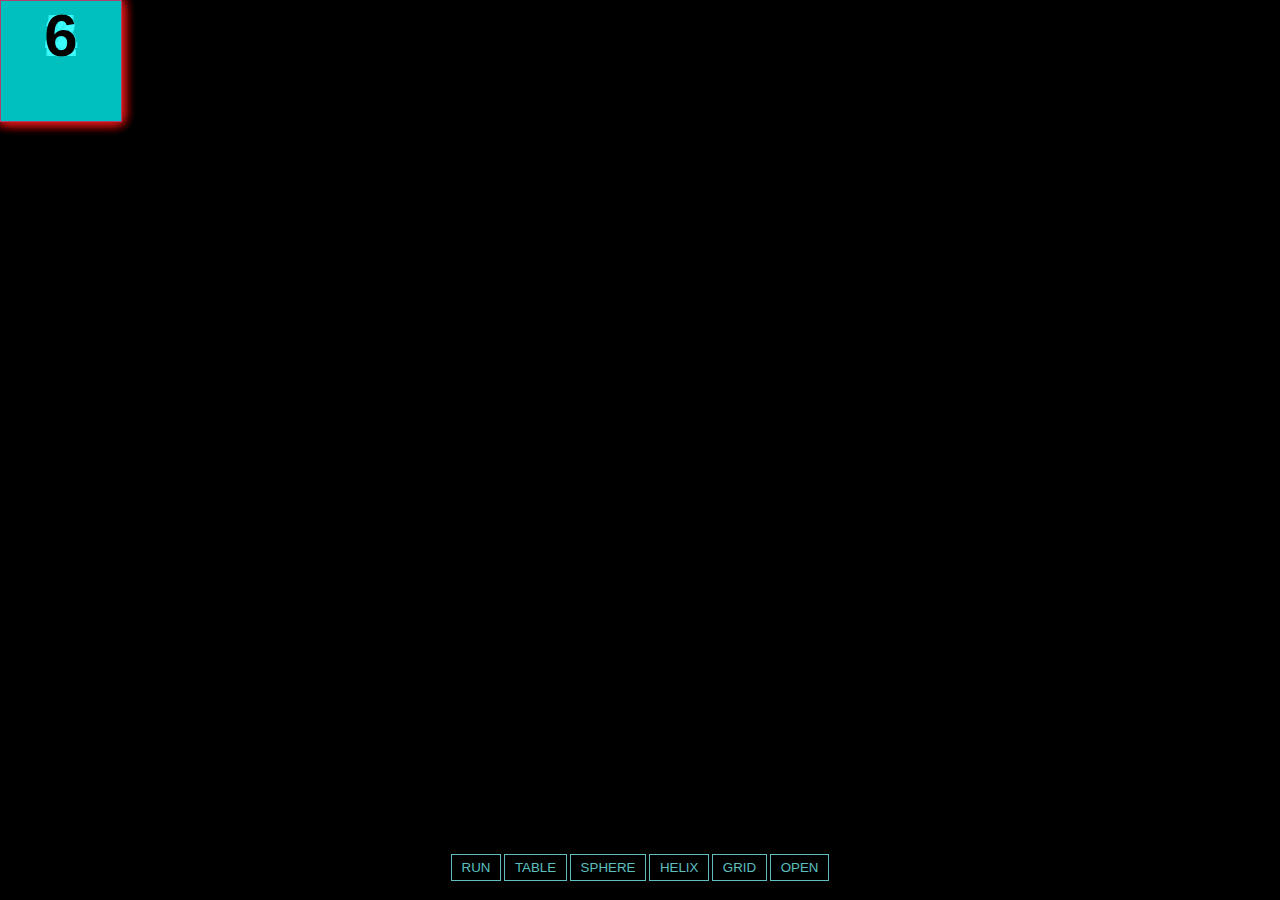
==== index.html @ 1707afa0 "Update index.html" ====
<!DOCTYPE html>
<html>
<head>
    
    <meta charset="utf-8">
    <meta name="viewport" content="width=device-width, user-scalable=no, minimum-scale=1.0, maximum-scale=1.0">
    <title>yyj-blog<带给你不一样的体验></title>
    <style>
        html, body {
            height: 100%;
        }
        body {
            background-color: #000000;
            margin: 0;
            font-family: Helvetica, sans-serif;;
            overflow: hidden;
        }
        a {
            color: #ffffff;
        }
        #info {
            position: absolute;
            width: 100%;
            color: #ffffff;
            padding: 5px;
            font-family: Monospace;
            font-size: 13px;
            font-weight: bold;
            text-align: center;
            z-index: 1;
        }
        #menu {
            position: absolute;
            bottom: 20px;
            width: 100%;
            text-align: center;
        }
        .element {
            width: 120px;
            height: 160px;
          /*  box-shadow: 0px 0px 12px rgba(250,25,25,0.5);*/
          box-shadow: 0px 0px 5px rgba(222, 11, 70, 0.77);
            border: 1px solid rgba(222, 11, 70, 0.77);
            text-align: center;
            cursor: default;
        }
        .element:hover {
            box-shadow: 0px 0px 12px rgba(0,255,255,0.75);
            border: 1px solid rgba(127,255,255,0.75);
        }
        .element .number {
            position: absolute;
            top: 20px;
            right: 20px;
            font-size: 12px;
            color: rgba(127,255,255,0.75);
        }
        .element .symbol {
            position: absolute;
            top: 40px;
            left: 0px;
            right: 0px;
            font-size: 60px;
            font-weight: bold;
            color: rgba(255,255,255,0.75);
            /*text-shadow: 0 0 10px rgba(0,255,255,0.95);*/
        }
        .element .sy {
            position: absolute;
            top: 40px;
            left: 0px;
            right: 0px;
            font-size: 10px;
            font-weight: bold;
            color: rgba(255,255,255,0.4);
            text-shadow: 0 7px 10px rgba(0,255,0,1);
        }
          #iframe1
     {     width: 100%; height: 100%;
    background-color: rgba(0,0,0,0.3);
     overflow: hidden;
     }
      #text1
       {
    	width: 300px;
    	height: 400px;
    	  background-color: rgba(0,127,127,0.1);
    	 color: rgba(255,255,255,0.7);
         text-shadow: 0 0 10px rgba(0,255,255,0.5);
       }
        .element .details {
            position: absolute;
            bottom: 15px;
            left: 0px;
            right: 0px;
            font-size: 12px;
            color: rgba(250,250,250,0.75);
        }
        button {
            color: rgba(127,255,255,0.75);
            background: transparent;
            outline: 1px solid rgba(127,255,255,0.75);
            border: 0px;
            padding: 5px 10px;
            cursor: pointer;
        }
        button:hover {
            background-color: rgba(0,255,255,0.5);
        }
        button:active {
            color: #000000;
            background-color: rgba(0,255,255,0.75);
        }
           }
        #cube
        {
        width: 120px;
         height: 120px;
    /*    -webkit-perspective:45;*/
         -webkit-transform-style: -webkit-preserve-3d;
     /*    left: 45%;*/
        
    /*     
       position: relative;*/
        }
        .element1 
        {   -webkit-transform-style: -webkit-preserve-3d;
            width: 120px;
            height: 120px;
            box-shadow: 0px 0px 12px rgba(250,25,25,0.5);
            position: absolute;
            border: 1px solid rgba(222, 11, 70, 0.7);
            text-align: center;
             font-size: 60px;
            font-weight: bold;
            color: rgba(255,255,255,0.75);
        }
        .element1:hover
        {
         color: #000000;
        background-color: rgba(0,255,255,0.75);   
        }
 
    </style>
</head>
<body>
<script src="./js/three.min.js"></script>
<script src="./js/tween.min.js"></script>
<script src="./js/TrackballControls.js"></script>
<script src="./js/CSS3DRenderer.js"></script>
<div id='cube'>
     <div class="element1" id='cube1'>1</div>
     <div class="element1" id='cube2'>2</div>
     <div class="element1" id='cube3'>3</div>
     <div class="element1" id='cube4'>4</div>
     <div class="element1" id='cube5'>5</div>
     <div class="element1" id='cube6'>6</div>
    </div>



<div id="container"></div>

<div id="menu">
    <button onclick='run()' id='run'>RUN</button>
    <button id="table">TABLE</button>
    <button id="sphere">SPHERE</button>
    <button id="helix">HELIX</button>
    <button id="grid">GRID</button>
    <button id="bt1">OPEN</button>
</div>

<script>
     var table = [
        "♂", "垃圾回收站", " ", 10, 4,
        "♀", "小黄网", " ", 11, 4,
        "☆", "MMD专区", " ", 12, 4,
        "", "", "", 11, 5,
        " ", "", " ", 11, 7
     
    ];
    var camera, scene, renderer;
    var controls;
    var objects = [];
    var targets = { table: [], sphere: [], helix: [], grid: [] };
    init();
    animate();
    function init() {
        camera = new THREE.PerspectiveCamera( 40, window.innerWidth / window.innerHeight, 1, 10000 );
        camera.position.z = 1500;
        scene = new THREE.Scene();
        // table
        for ( var i = 0; i < table.length; i += 5 ) {
            if(i/5==4)
            {
           	
            var element = document.createElement('iframe');
            element.className = 'element';
         
             element.id='iframe1';
            var object = new THREE.CSS3DObject( element );
            object.position.x = Math.random() * 4000 - 2000;
            object.position.y = Math.random() * 4000 - 2000;
            object.position.z = Math.random() * 4000 - 2000;
            scene.add( object );
                    
           
            objects.push( object );
          //  element.src="./frame.html";
            element.style.display='none';
            element.style.width='600px';
            element.style.height='300px';
           
          
            }
            else
        {
          if(i/5<=2)
       {
       	  var element = document.createElement( 'a' );
       }
          else
       {
       	  var element = document.createElement( 'div' );
       }
            element.className = 'element';
            element.style.backgroundColor = 'rgba(0,127,127,' + ( Math.random() * 0) + ')';
     if(i/5==0)
     {
     	element.href="https://www.baidu.com";
     }
     if(i/5==1)
     {
     	element.href="https://www.baidu.com";
     }
     if(i/5==2)
     {
     	element.href="./mmd-index.html";
     }
          
            var number = document.createElement( 'div' );
            number.className = 'number';
            number.textContent = (i/5) + 1;
            element.appendChild( number );
            var symbol = document.createElement( 'div' );
            if(i/5!=3)
            symbol.className = 'symbol';
            else symbol.className='sy';
            symbol.textContent =table[ i ];
            element.appendChild( symbol );
            var details = document.createElement( 'div' );
            details.className = 'details';
            details.innerHTML = table[ i + 1 ] + '<br>' + table[ i + 2 ];
            element.appendChild( details );
            var object = new THREE.CSS3DObject( element );
            object.position.x = Math.random() * 4000 - 2000;
            object.position.y = Math.random() * 4000 - 2000;
            object.position.z = Math.random() * 4000 - 2000;
            scene.add( object );
            objects.push( object );
            //
            if(i/5==3)
            {
            element.id='editor';
           element.innerHTML="<textarea id='text1' autofocus></textarea>";
          element.style.display='none';
          element.style.overflow='hidden';
          element.style.width='304px';
          element.onclick=function()
          {
          	document.getElementById('text1').focus();
          }
         
           }//if
           }
            var object = new THREE.Object3D();
            object.position.x = ( table[ i + 3 ] * 140 ) - 1550;//1330;
            object.position.y = - ( table[ i + 4 ] * 180 ) + 1000;//990;
         
            targets.table.push( object );
        }
          var movz=-320;
        var e2=document.getElementById('cube1');
           var object1 = new THREE.CSS3DObject(e2);
            object1.position.x = ( 11 * 140 ) - 1550;
            object1.position.y = -( 6* 180 ) + 1000;
            object1.position.z = 120+movz;
            
            scene.add( object1 ); 
        var e2=document.getElementById('cube2');
           var object1 = new THREE.CSS3DObject(e2);
            object1.position.x = ( 11 * 140 ) - 1550;
            object1.position.y = -( 6* 180 ) + 1000;
            object1.position.z = 0+movz;
            object1.rotation.y=Math.PI;
            
            scene.add( object1 ); 
            var e2=document.getElementById('cube3');
           var object1 = new THREE.CSS3DObject(e2);
            object1.position.x = ( 11 * 140 ) - 1550+60;
            object1.position.y = -( 6* 180 ) + 1000;
            object1.position.z = 60+movz;
            object1.rotation.y=Math.PI/2;
            scene.add( object1 ); 
           
            var e2=document.getElementById('cube4');
           var object1 = new THREE.CSS3DObject(e2);
            object1.position.x = ( 11 * 140 ) - 1550-60;
            object1.position.y = -( 6* 180 ) + 1000;
            object1.position.z = 60+movz;
           object1.rotation.y=-Math.PI/2;
            scene.add( object1 ); 
           
           var e2=document.getElementById('cube5');
           var object1 = new THREE.CSS3DObject(e2);
            object1.position.x = ( 11 * 140 ) - 1550;
            object1.position.y = -( 6* 180 ) + 1000+60;
            object1.position.z = 60+movz;
            object1.rotation.x=-Math.PI/4*2;
          
            scene.add( object1 ); 
            var e2=document.getElementById('cube6');
           var object1 = new THREE.CSS3DObject(e2);
            object1.position.x = ( 11 * 140 ) - 1550;
            object1.position.y = -( 6* 180 ) + 1000-60;
            object1.position.z = 60+movz;
            //object1.rotation.y=Math.PI/2;
           // object1.rotation.z=-Math.PI/2;
            object1.rotation.x=Math.PI/4*2;
            scene.add( object1 ); 
            
        // sphere
        var vector = new THREE.Vector3();
        for ( var i = 0, l = objects.length; i < l; i ++ ) {
            var phi = Math.acos( -1 + ( 2 * i ) / l );
            var theta = Math.sqrt( l * Math.PI ) * phi;
            var object = new THREE.Object3D();
            object.position.x = 800 * Math.cos( theta ) * Math.sin( phi );
            object.position.y = 800 * Math.sin( theta ) * Math.sin( phi );
            object.position.z = 800 * Math.cos( phi );
            vector.copy( object.position ).multiplyScalar( 2 );
            object.lookAt( vector );
            targets.sphere.push( object );
        }
        // helix
        var vector = new THREE.Vector3();
        for ( var i = 0, l = objects.length; i < l; i ++ ) {
            var phi = i * 0.175 + Math.PI;
            var object = new THREE.Object3D();
            object.position.x = 900 * Math.sin( phi );
            object.position.y = - ( i * 8 ) + 450;
            object.position.z = 900 * Math.cos( phi );
            vector.x = object.position.x * 2;
            vector.y = object.position.y;
            vector.z = object.position.z * 2;
            object.lookAt( vector );
            targets.helix.push( object );
        }
        // grid
        for ( var i = 0; i < objects.length; i ++ ) {
            var object = new THREE.Object3D();
            object.position.x = ( ( i % 5 ) * 400 ) - 800;
            object.position.y = ( - ( Math.floor( i / 5 ) % 5 ) * 400 ) + 800;
            object.position.z = ( Math.floor( i / 25 ) ) * 1000 - 2000;
            targets.grid.push( object );
        }
        //
        renderer = new THREE.CSS3DRenderer();
        renderer.setSize( window.innerWidth, window.innerHeight );
        renderer.domElement.style.position = 'absolute';
        document.getElementById( 'container' ).appendChild( renderer.domElement );
        //
        controls = new THREE.TrackballControls( camera, renderer.domElement );
        controls.rotateSpeed = 0.5;
        controls.minDistance = 500;
        controls.maxDistance = 6000;
        controls.addEventListener( 'change', render );
        //////////////////////////////////////
//////////////////////////
        var button = document.getElementById( 'bt1' );
        button.addEventListener( 'click', function ( event ) {
            var ed=document.getElementById('editor');
		    var bt=document.getElementById('bt1');
		bt.value="CLOSE";
		if(ed.style.display=='none') 
		{
			ed.style.display='block';
		
		document.getElementById('iframe1').style.display='block';
        
		 //document.getElementById('iframe1').contentWindow.document.body.contentEditable= "true";
			bt.value="CLOSE";
		}
		else 
		{
			ed.style.display='none';
            //document.getElementById('frame1').style.disabled=true;
          document.getElementById('iframe1').style.display='none';
			bt.value="OPEN";
            document.getElementById('run').disable;
		}
        }, false );
        ///////////////////////
         var button = document.getElementById( 'table' );
        button.addEventListener( 'click', function ( event ) {
            transform( targets.table, 2000 );
        }, false );
        var button = document.getElementById( 'sphere' );
        button.addEventListener( 'click', function ( event ) {
            transform( targets.sphere, 2000 );
        }, false );
        var button = document.getElementById( 'helix' );
        button.addEventListener( 'click', function ( event ) {
            transform( targets.helix, 2000 );
        }, false );
        var button = document.getElementById( 'grid' );
        button.addEventListener( 'click', function ( event ) {
            transform( targets.grid, 2000 );
        }, false );
        transform( targets.table, 1000 );
        //
        window.addEventListener( 'resize', onWindowResize, false );
    }
       function run()
       {
     
       	 {
             var text = document.getElementById('text1').value; 
             iframe = document.getElementById('iframe1'); 
  
           // document.getElementById('text1').value="";
           // 先清空iframe  
        iframe.contentWindow.document.body.innerHTML=text;  
         // "<script>"+text+"</"+"script>"
                //将输入框内的数据传给iframe  
             //iframe.contentDocument.write(text);  
               }  
    
        
        
       }
    function transform( targets, duration ) {
        TWEEN.removeAll();
        for ( var i = 0; i < objects.length; i ++ ) {
            var object = objects[ i ];
            var target = targets[ i ];
            new TWEEN.Tween( object.position )
                    .to( { x: target.position.x, y: target.position.y, z: target.position.z }, Math.random() * duration + duration )
                    .easing( TWEEN.Easing.Exponential.InOut )
                    .start();
            new TWEEN.Tween( object.rotation )
                    .to( { x: target.rotation.x, y: target.rotation.y, z: target.rotation.z }, Math.random() * duration + duration )
                    .easing( TWEEN.Easing.Exponential.InOut )
                    .start();
        }
        new TWEEN.Tween( this )
                .to( {}, duration * 2 )
                .onUpdate( render )
                .start();
    }
    function onWindowResize() {
        camera.aspect = window.innerWidth / window.innerHeight;
        camera.updateProjectionMatrix();
        renderer.setSize( window.innerWidth, window.innerHeight );
        render();
    }
    function animate() {
        requestAnimationFrame( animate );
        TWEEN.update();
        controls.update();
    }
    function render() {
        renderer.render( scene, camera );
    }
</script>
</body>
</html>
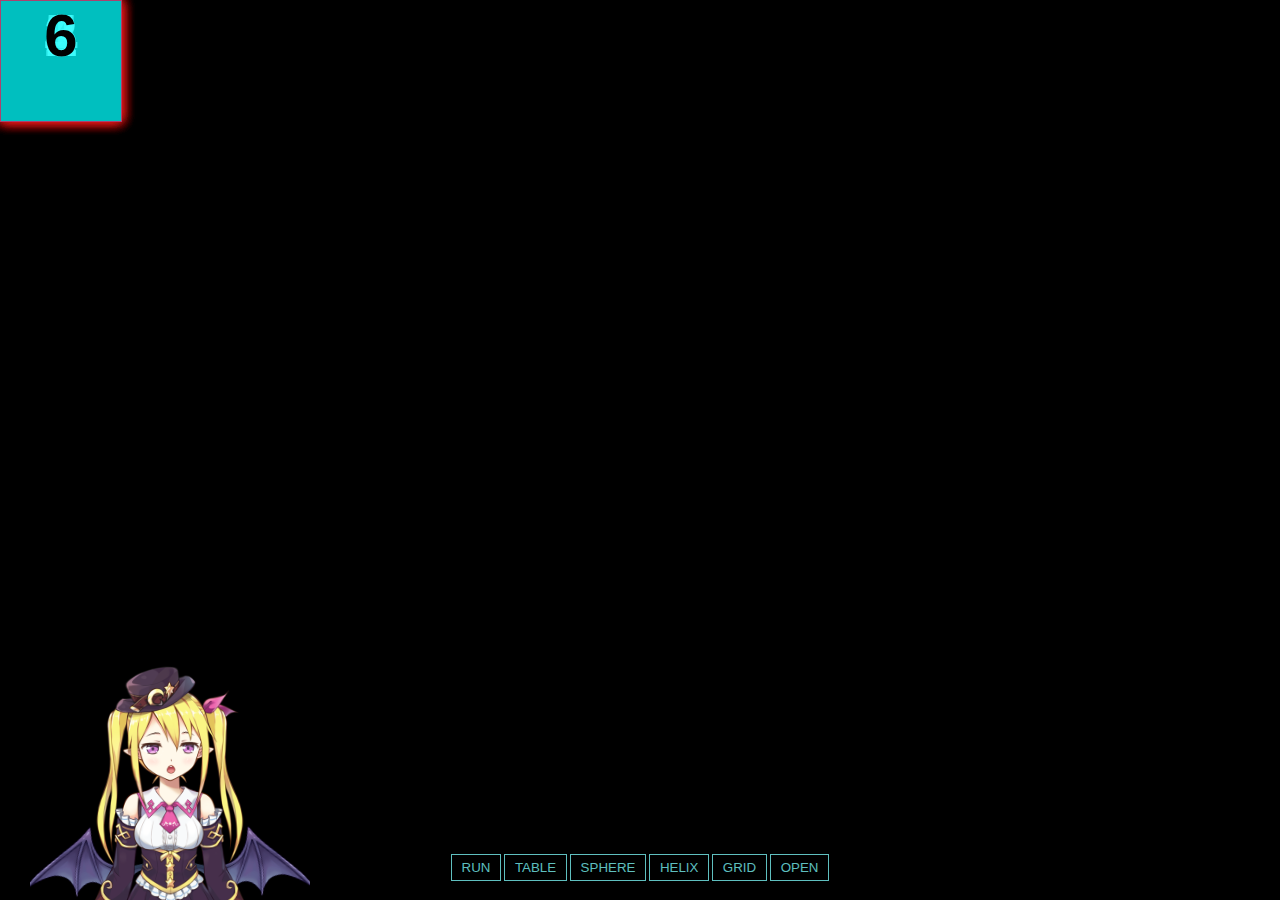
==== commit 27027027: "Update index.html" ====
--- a/index.html
+++ b/index.html
@@ -4,6 +4,7 @@
     
     <meta charset="utf-8">
     <meta name="viewport" content="width=device-width, user-scalable=no, minimum-scale=1.0, maximum-scale=1.0">
+    <link rel="stylesheet" href="/live2d/css/live2d.css" />
     <title>yyj-blog<带给你不一样的体验></title>
     <style>
         html, body {
@@ -156,9 +157,22 @@
      <div class="element1" id='cube5'>5</div>
      <div class="element1" id='cube6'>6</div>
     </div>
-
-
-
+<!-- 插入 live2d -->
+<div id="landlord">
+<div class="message" style="opacity:0"></div>
+<canvas id="live2d" width="280" height="250" class="live2d"></canvas>
+<div class="hide-button">隐藏</div>
+</div>
+<script type="text/javascript">
+    var message_Path = '/live2d/'
+    var home_Path = 'https://haremu.com/'  //此处修改为你的域名，必须带斜杠
+</script>
+<script type="text/javascript" src="/live2d/js/live2d.js"></script>
+<script type="text/javascript" src="/live2d/js/message.js"></script>
+<script type="text/javascript">
+    loadlive2d("live2d", "/live2d/model/tia/model.json");
+</script>
+<!-- 结束插入live2d -->	
 <div id="container"></div>
 
 <div id="menu">
@@ -227,11 +241,11 @@
             element.style.backgroundColor = 'rgba(0,127,127,' + ( Math.random() * 0) + ')';
      if(i/5==0)
      {
-     	element.href="https://www.baidu.com";
+     	element.href="./rubbish.html";
      }
      if(i/5==1)
      {
-     	element.href="https://www.baidu.com";
+     	element.href="./the-hear/index.html";
      }
      if(i/5==2)
      {
--- a/live2d/css/live2d.css
+++ b/live2d/css/live2d.css
@@ -0,0 +1,273 @@
+#landlord {
+    user-select: none;
+    position: fixed;
+    left: 30px;
+    bottom: 0;
+    width: 280px;
+    height: 250px;
+    z-index: 10000;
+    font-size: 0;
+    transition: all .3s ease-in-out;
+}
+
+#live2d {
+    position: relative;
+}
+
+.message {
+    opacity: 0;
+    width: 300px;
+    height: auto;
+    margin: auto;
+    padding: 7px;
+    top: -80px;
+    left: -10px;
+    text-align: center;
+    border: 1px solid rgba(255,137,255,.4);
+    border-radius: 12px;
+    background-color: rgba(255,137,255,.2);
+    box-shadow: 0 3px 15px 2px rgba(255,137,255,.4);
+    font-size: 13px;
+    font-weight: 400;
+    text-overflow: ellipsis;
+    text-transform: uppercase;
+    overflow: hidden;
+    position: absolute;
+    animation-delay: 5s;
+    animation-duration: 50s;
+    animation-iteration-count: infinite;
+    animation-name: shake;
+    animation-timing-function: ease-in-out;
+}
+
+.hide-button {
+    position: absolute;
+    top: 10px;
+    right: 0;
+    /* bottom: 30px; */
+    display: none;
+    overflow: hidden;
+    /* padding: 4px; */
+    width: 60px;
+    height: 20px;
+    border: 1px solid rgba(255,137,255,.4);
+    border-radius: 12px;
+    background: rgba(255,137,255,.2);
+    box-shadow: 0 3px 15px 2px rgba(255,137,255,.4);
+    text-align: center;
+    font-size: 12px;
+    cursor: pointer;
+}
+
+.hide-button:hover {
+    border: 1px solid #f4a7b9;
+    background: #f4f6f8;
+}
+
+@media (max-width: 860px) {
+    #landlord {
+        display: none;
+    }
+}
+
+@keyframes shake {
+    2% {
+        transform: translate(0.5px, -1.5px) rotate(-0.5deg);
+    }
+
+    4% {
+        transform: translate(0.5px, 1.5px) rotate(1.5deg);
+    }
+
+    6% {
+        transform: translate(1.5px, 1.5px) rotate(1.5deg);
+    }
+
+    8% {
+        transform: translate(2.5px, 1.5px) rotate(0.5deg);
+    }
+
+    10% {
+        transform: translate(0.5px, 2.5px) rotate(0.5deg);
+    }
+
+    12% {
+        transform: translate(1.5px, 1.5px) rotate(0.5deg);
+    }
+
+    14% {
+        transform: translate(0.5px, 0.5px) rotate(0.5deg);
+    }
+
+    16% {
+        transform: translate(-1.5px, -0.5px) rotate(1.5deg);
+    }
+
+    18% {
+        transform: translate(0.5px, 0.5px) rotate(1.5deg);
+    }
+
+    20% {
+        transform: translate(2.5px, 2.5px) rotate(1.5deg);
+    }
+
+    22% {
+        transform: translate(0.5px, -1.5px) rotate(1.5deg);
+    }
+
+    24% {
+        transform: translate(-1.5px, 1.5px) rotate(-0.5deg);
+    }
+
+    26% {
+        transform: translate(1.5px, 0.5px) rotate(1.5deg);
+    }
+
+    28% {
+        transform: translate(-0.5px, -0.5px) rotate(-0.5deg);
+    }
+
+    30% {
+        transform: translate(1.5px, -0.5px) rotate(-0.5deg);
+    }
+
+    32% {
+        transform: translate(2.5px, -1.5px) rotate(1.5deg);
+    }
+
+    34% {
+        transform: translate(2.5px, 2.5px) rotate(-0.5deg);
+    }
+
+    36% {
+        transform: translate(0.5px, -1.5px) rotate(0.5deg);
+    }
+
+    38% {
+        transform: translate(2.5px, -0.5px) rotate(-0.5deg);
+    }
+
+    40% {
+        transform: translate(-0.5px, 2.5px) rotate(0.5deg);
+    }
+
+    42% {
+        transform: translate(-1.5px, 2.5px) rotate(0.5deg);
+    }
+
+    44% {
+        transform: translate(-1.5px, 1.5px) rotate(0.5deg);
+    }
+
+    46% {
+        transform: translate(1.5px, -0.5px) rotate(-0.5deg);
+    }
+
+    48% {
+        transform: translate(2.5px, -0.5px) rotate(0.5deg);
+    }
+
+    50% {
+        transform: translate(-1.5px, 1.5px) rotate(0.5deg);
+    }
+
+    52% {
+        transform: translate(-0.5px, 1.5px) rotate(0.5deg);
+    }
+
+    54% {
+        transform: translate(-1.5px, 1.5px) rotate(0.5deg);
+    }
+
+    56% {
+        transform: translate(0.5px, 2.5px) rotate(1.5deg);
+    }
+
+    58% {
+        transform: translate(2.5px, 2.5px) rotate(0.5deg);
+    }
+
+    60% {
+        transform: translate(2.5px, -1.5px) rotate(1.5deg);
+    }
+
+    62% {
+        transform: translate(-1.5px, 0.5px) rotate(1.5deg);
+    }
+
+    64% {
+        transform: translate(-1.5px, 1.5px) rotate(1.5deg);
+    }
+
+    66% {
+        transform: translate(0.5px, 2.5px) rotate(1.5deg);
+    }
+
+    68% {
+        transform: translate(2.5px, -1.5px) rotate(1.5deg);
+    }
+
+    70% {
+        transform: translate(2.5px, 2.5px) rotate(0.5deg);
+    }
+
+    72% {
+        transform: translate(-0.5px, -1.5px) rotate(1.5deg);
+    }
+
+    74% {
+        transform: translate(-1.5px, 2.5px) rotate(1.5deg);
+    }
+
+    76% {
+        transform: translate(-1.5px, 2.5px) rotate(1.5deg);
+    }
+
+    78% {
+        transform: translate(-1.5px, 2.5px) rotate(0.5deg);
+    }
+
+    80% {
+        transform: translate(-1.5px, 0.5px) rotate(-0.5deg);
+    }
+
+    82% {
+        transform: translate(-1.5px, 0.5px) rotate(-0.5deg);
+    }
+
+    84% {
+        transform: translate(-0.5px, 0.5px) rotate(1.5deg);
+    }
+
+    86% {
+        transform: translate(2.5px, 1.5px) rotate(0.5deg);
+    }
+
+    88% {
+        transform: translate(-1.5px, 0.5px) rotate(1.5deg);
+    }
+
+    90% {
+        transform: translate(-1.5px, -0.5px) rotate(-0.5deg);
+    }
+
+    92% {
+        transform: translate(-1.5px, -1.5px) rotate(1.5deg);
+    }
+
+    94% {
+        transform: translate(0.5px, 0.5px) rotate(-0.5deg);
+    }
+
+    96% {
+        transform: translate(2.5px, -0.5px) rotate(-0.5deg);
+    }
+
+    98% {
+        transform: translate(-1.5px, -1.5px) rotate(-0.5deg);
+    }
+
+    0%, 100% {
+        transform: translate(0, 0) rotate(0);
+    }
+}
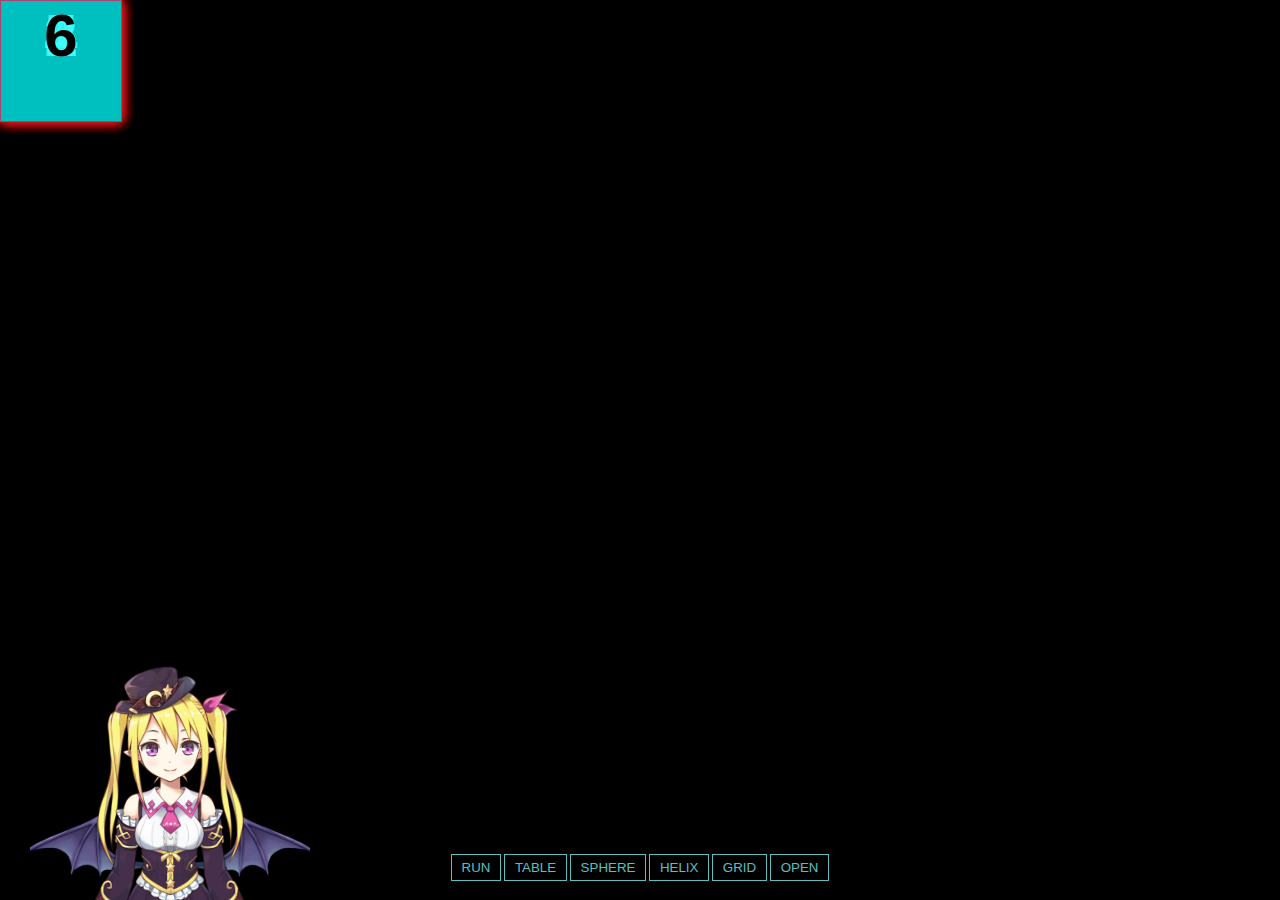
==== commit 3a214613: "Update index.html" ====
--- a/index.html
+++ b/index.html
@@ -437,19 +437,22 @@
     }
        function run()
        {
-     
-       	 {
-             var text = document.getElementById('text1').value; 
-             iframe = document.getElementById('iframe1'); 
-  
-           // document.getElementById('text1').value="";
-           // 先清空iframe  
-        iframe.contentWindow.document.body.innerHTML=text;  
-         // "<script>"+text+"</"+"script>"
+
+                var text = document.getElementById('text1').value;
+                ifr = document.getElementById('iframe1');
+
+                // document.getElementById('text1').value="";
+                // 先清空iframe  
+
+                //iframe.contentWindow.document.body.innerHTML=text; 
+
+                // "<script>"+text+"</"+"script>"
                 //将输入框内的数据传给iframe  
-             //iframe.contentDocument.write(text);  
-               }  
-    
+                //iframe.contentDocument.write(text);  
+                var ifrw = (ifr.contentWindow) ? ifr.contentWindow : (ifr.contentDocument.document) ? ifr.contentDocument.document : ifr.contentDocument;
+                ifrw.document.open();
+                ifrw.document.write(text);
+                ifrw.document.close();    
         
         
        }
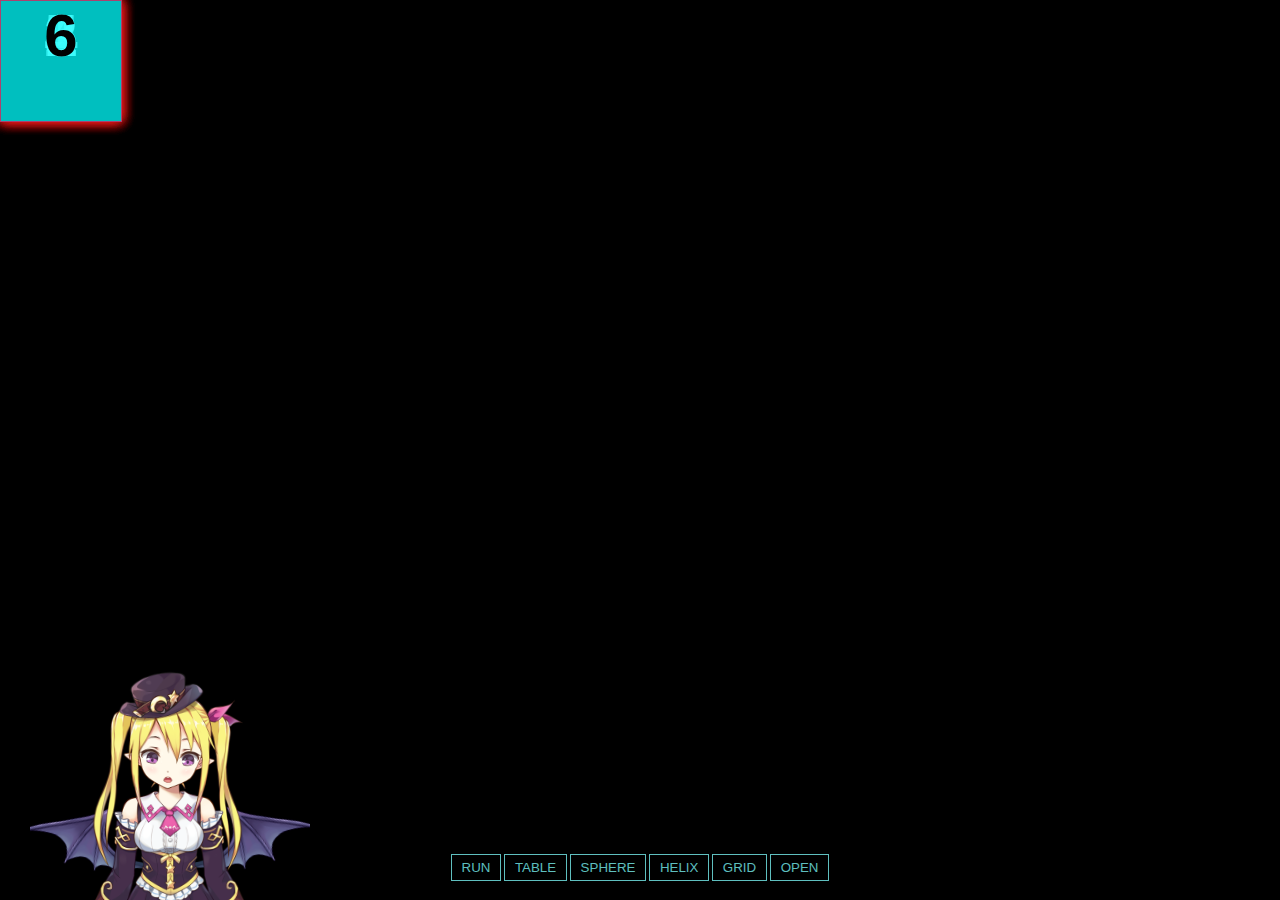
==== commit 06928e9f: "Update index.html" ====
--- a/index.html
+++ b/index.html
@@ -222,8 +222,8 @@
             objects.push( object );
           //  element.src="./frame.html";
             element.style.display='none';
-            element.style.width='600px';
-            element.style.height='300px';
+            element.style.width='800px';
+            element.style.height='400px';
            
           
             }
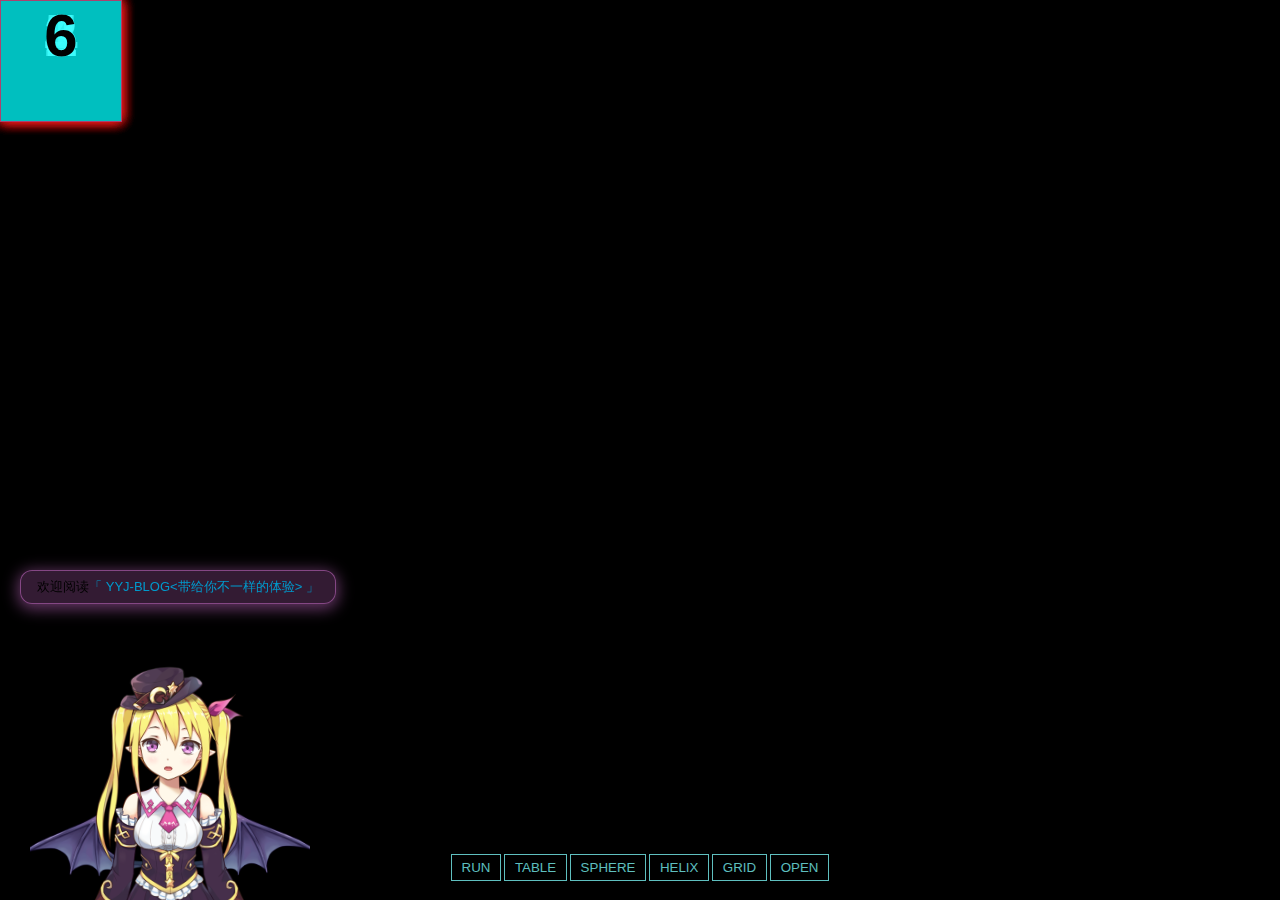
==== commit 8f95446d: "Update index.html" ====
--- a/index.html
+++ b/index.html
@@ -5,6 +5,8 @@
     <meta charset="utf-8">
     <meta name="viewport" content="width=device-width, user-scalable=no, minimum-scale=1.0, maximum-scale=1.0">
     <link rel="stylesheet" href="/live2d/css/live2d.css" />
+	<script type="text/javascript" src="js/jquery.min.js"></script>
+	<script type="text/javascript" src="js/click_text.js"></script>
     <title>yyj-blog<带给你不一样的体验></title>
     <style>
         html, body {
